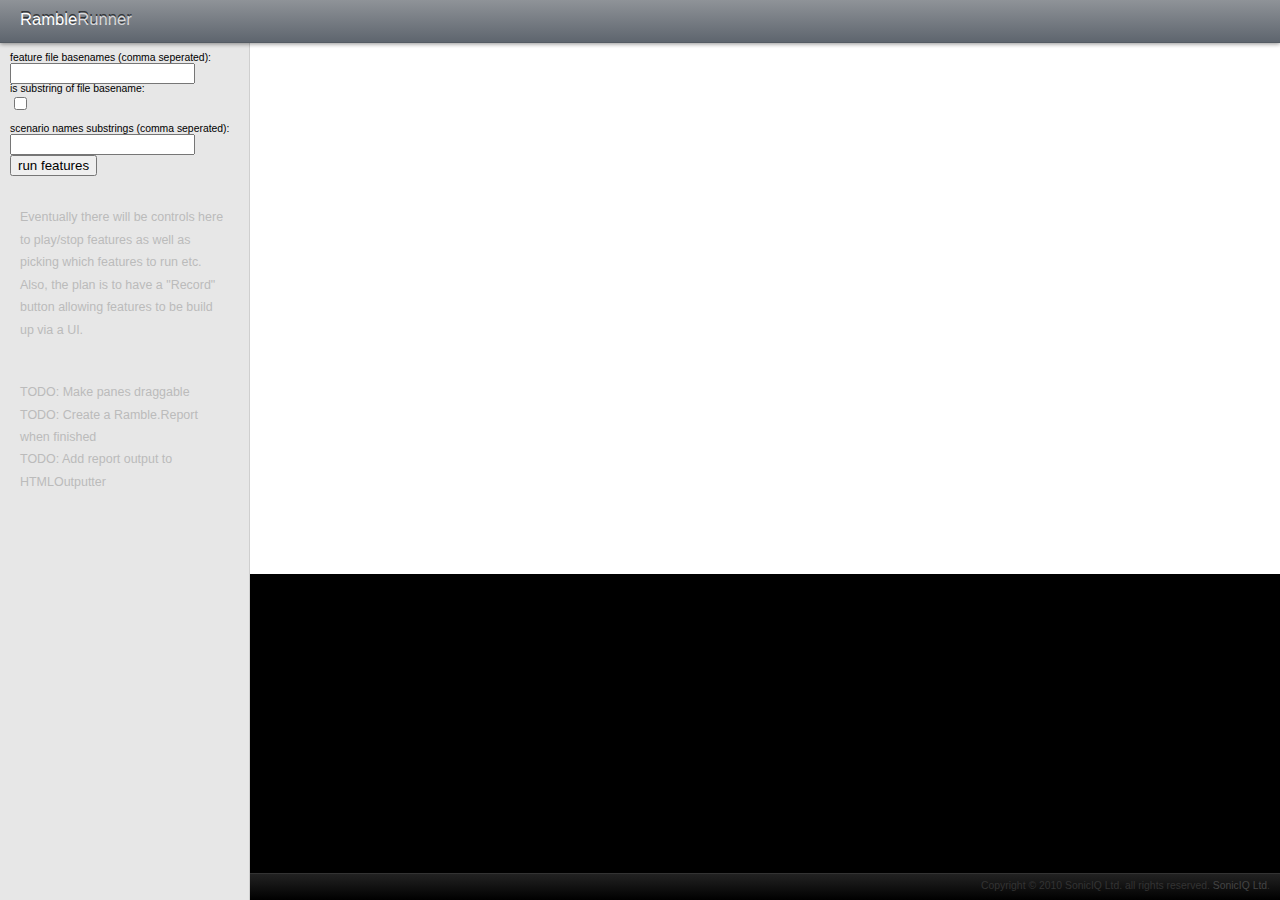
==== features/index.html @ 54bf06d4 "Merge branch 'run_options_form'" ====
<!DOCTYPE html>
<html>
  <head>
    <title>Ramble Runner</title>
    <meta name="author" content="Jamie Hill" />
    <link href="css/screen.css" media="screen, projection" rel="stylesheet" type="text/css" />
    <!--[if lte IE 8]><script type="text/javascript" src="js/html5.js"></script><![endif]-->
    <script src="js/jquery-1.4.2.js" type="text/javascript"></script>
    <script src="js/underscore-min.js" type="text/javascript"></script>
    <script src="js/ramble.js" type="text/javascript"></script>
    <script src="support/paths.js" type="text/javascript"></script>
    <script src="steps/web-steps.js" type="text/javascript"></script>
    
    <script type="text/javascript">

      function getQueryVariable(variable) {
        var query = window.location.search.substring(1);
        var vars = query.split("&");
        for (var i = 0; i < vars.length; i++) {
            var pair = vars[i].split("=");
            if (pair[0] == variable) {
                return unescape(pair[1]).replace(/\+/g, " ");
            }
        }
        return undefined;
      }

      function filterFeaturesBasedOnQueryParams(all_features) {

        var filtered_features = [];

        var features_to_run = getQueryVariable("features") + '';
        features_to_run = features_to_run.split(',');

        var as_substr = getQueryVariable("f_sub") === "on" ? true : false;

        for (var i in all_features) {

            var keep_it = false;

            if ( features_to_run.length === 1 && features_to_run[0] === "" ) {
                keep_it = true;
            }
            else {
                for (var x in features_to_run) {
                    var f = features_to_run[x];
                    if (as_substr) {
                        if (all_features[i].indexOf(f) >= 0) {
                            keep_it = true;
                            break;
                        }
                    }
                    else {
                        if (all_features[i] === f) {
                            keep_it = true;
                            break;
                        }
                    }
                }
            }

            if (keep_it) {
                filtered_features.push(all_features[i]);
            }
        }
        return filtered_features;
      }

      $(document).ready(function() {
        ramble.init({
            speed : "medium"
        });

        $('#controls form input[name="features"]').val(getQueryVariable("features"));
        var f_sub_checked = getQueryVariable("f_sub") === "on" ? true : false;
        $('#controls form input[name="f_sub"]').attr("checked", f_sub_checked);
        $('#controls form input[name="scenario_titles"]').val(getQueryVariable("scenario_titles"));

        var scenario_titles = getQueryVariable("scenario_titles");
        if (scenario_titles) {
            ramble.filter_scenarios(scenario_titles.split(","));
        }

        var all_features = ["first", "second", "event_handler", "retry_on_fail"];

        var features = filterFeaturesBasedOnQueryParams(all_features);
        for (var i in features) {
            ramble.loadFeatureFile(features[i] + '.feature');
        }

        ramble.run();
      });
    </script>
  </head>
  
  <body>
    <header id="summary">
      <h1><span>Ramble</span>Runner</h1>
    </header>

    <section id="controls">

      <form action="">
        feature file basenames (comma seperated):<br />
        <input type="text" name="features" val="" /><br />
        is substring of file basename:<br />
        <input type="checkbox" name="f_sub" /><br /><br />
        scenario names substrings (comma seperated):<br />
        <input type="text" name="scenario_titles" val="" /><br />
        <input type="submit" value="run features" />
      </form>

      <p>Eventually there will be controls here to play/stop features as well as picking which features to run etc. 
        Also, the plan is to have a "Record" button allowing features to be build up via a UI.</p>
      <p>TODO: Make panes draggable<br/>
        TODO: Create a Ramble.Report when finished<br/>
        TODO: Add report output to HTMLOutputter </p>
    </section>

    <section id="workspace">
    </section>
        
    <section id="results">
    </section>
    
    <footer id="copyright">
      <p>Copyright &copy; 2010 SonicIQ Ltd. all rights reserved.
      <a href="http://www.soniciq.com" title="SonicIQ - Website Development">SonicIQ Ltd</a>.</p>
    </footer>
  </body>
</html>
---- features/css/screen.css ----
/*
-------------------------------------------------------
Title:  Screen master styles
Author: Jamie Hill, SonicIQ - [soniciq.com]
Copyright: 2009-2010 SonicIQ Ltd. all rights reserved.
------------------------------------------------------- */

/* = Reset - http://meyerweb.com/eric/thoughts/2007/05/01/reset-reloaded/
-------------------------------------------------------------------------------- */
html, body, div, span, applet, object, iframe, h1, h2, h3, h4, h5, h6, p, blockquote, pre, a, abbr, acronym, address,
big, cite, code, del, dfn, em, font, img, ins, kbd, q, s, samp, small, strike, strong, sub, sup, tt, var, dl, dt, dd,
ol, ul, li, fieldset, form, label, legend, table, caption, tbody, tfoot, thead, tr, th, td {
  margin: 0; padding: 0; border: 0; outline: 0; font-weight: inherit; font-style: inherit; font-size: 100%;
  font-family: inherit; vertical-align: baseline;
}
/* remember to define focus styles! */
:focus { outline: 0; }
body { line-height: 1; color: black; background: white; }
ol, ul { list-style: none; }
/* tables still need 'cellspacing="0"' in the markup */
table { border-collapse: separate; border-spacing: 0; }
caption, th, td { text-align: left; font-weight: normal; }
blockquote:before, blockquote:after, q:before, q:after { content: ""; }
blockquote, q { quotes: "" ""; }

/* = HTML5 setup */
header, section, nav, article, footer, aside, hgroup { display: block; }

/* = Ramble
------------------------------------------------------- */
body                { font-size: 65%; font-family: "Lucida Grande", Arial, sans-serif; min-width: 800px;
                      overflow: hidden; /* this is because Firefox seems to add shadows to width */ }
#summary            { position: absolute; left: 0; top: 0; right: 0; height: 4em; z-index: 4;
                      box-shadow: 0 .2em .4em rgba(0,0,0,.4);
                      -webkit-box-shadow: 0 .2em .4em rgba(0,0,0,.4);
                      -moz-box-shadow: 0 .2em .4em rgba(0,0,0,.4);
                      background: #888;
                      background: -webkit-gradient(linear, left top, left bottom, from(#8f9398), to(#5e656e));
                      background: -moz-linear-gradient(top, #8f9398, #5e656e);
                      border-bottom: 1px solid #545b63; }
#summary h1         { color: #d8d9db; font-size: 1.6em; padding: .7em 0 0 20px;
                      text-shadow: 0 -.1em 0 rgba(0,0,0,.6); }
#summary h1 span    { color: #fff; }
#controls           { position: absolute; left: 4; top: 4em; bottom: 0; width: 249px; margin-top: 1px;
                      background: #e7e7e7; border-right: 1px solid #cfcfcf; z-index: 3; }
#controls p         { padding: 20px; color: #bbb; font-size: 1.2em; overflow: hidden; line-height: 1.8em; }
#controls form      { margin:10px; }
#workspace          { position: absolute; left: 250px; top: 4em; right: 0; bottom: 300px; overflow: hidden;
                      z-index: 1; }
#workspace iframe   { width: 100%; height: 100%; }
#results            { position: absolute; left: 250px; right: 0; bottom: 2.5em; height: 300px; overflow: auto; 
                      background: #000; color: #ddd; font-family: Monaco, Courier; z-index: 2; }
#copyright          { position: absolute; bottom: 0; left: 250px; right: 0; height: 2.5em; z-index: 6;
                      background: #000; border-top: 1px solid #333;
                      background: -webkit-gradient(linear, left top, left bottom, from(#222), to(#000));
                      background: -moz-linear-gradient(top, #222, #000) }
#copyright p        { color: #333; padding: .7em 10px; text-align: right; }
#copyright a        { color: #444; text-decoration: none; }
#copyright a:hover  { color: #777; }
.ramble-feature     { padding: 16px 16px 0; font-size: 1.2em; line-height: 1.4em; }
.ramble-feature h3  { color: #999; }
.ramble-description { padding: 0 16px 16px; color: #666; }
.ramble-scenario    { padding: 0 0 1em 16px; }
.ramble-scenario h4 {  }
.ramble-steps       { padding-left: 20px; }
.ramble-fail        { color: #c00; }
.ramble-fail em     { color: #f99; }
.ramble-pass        { color: #0c0; }
.ramble-missing     { color: #c90; }
.ramble-comment     { color: #666; font-style: italic; }
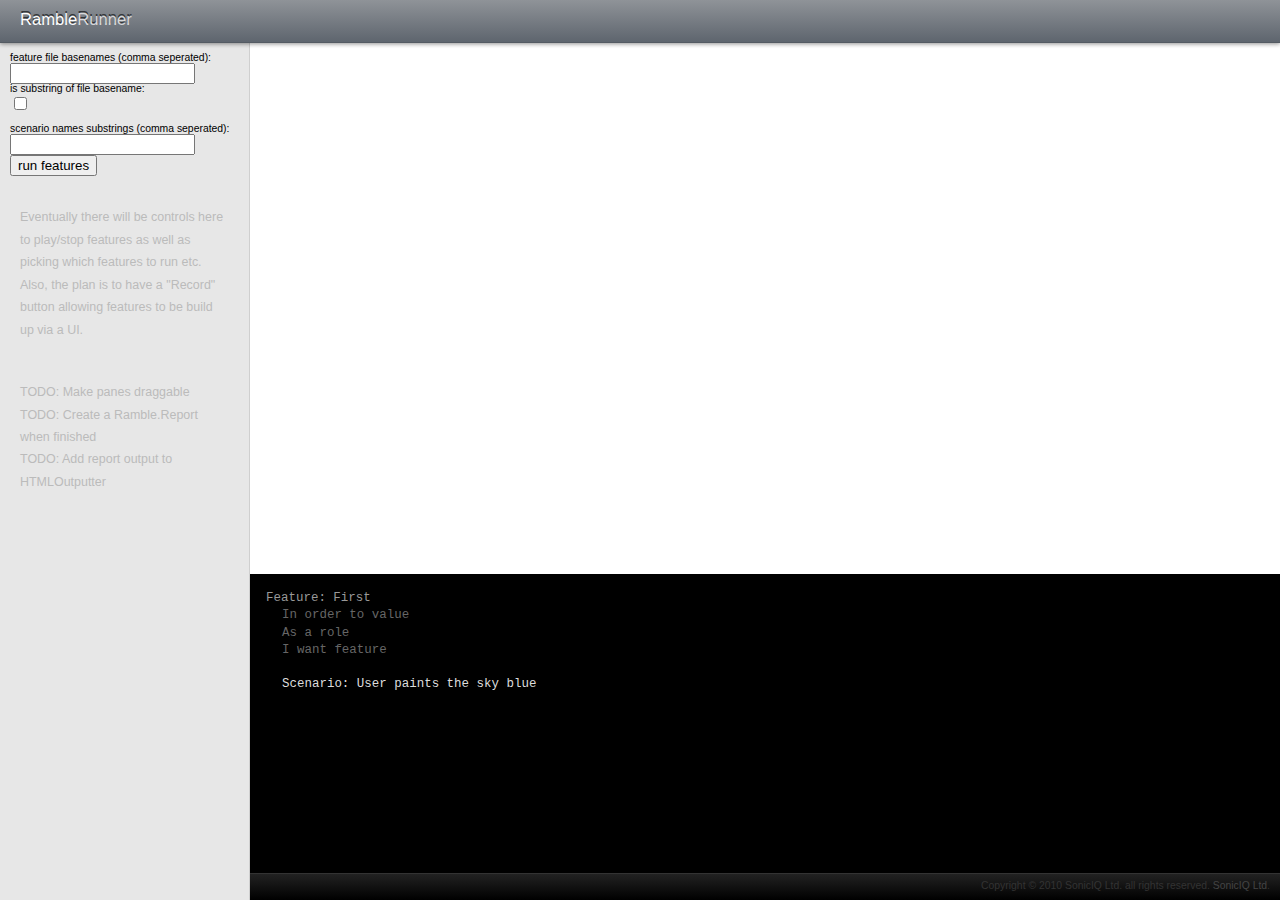
==== commit 13262c8e: "Upgrade to jQuery 1.4.3" ====
--- a/features/index.html
+++ b/features/index.html
@@ -5,7 +5,7 @@
     <meta name="author" content="Jamie Hill" />
     <link href="css/screen.css" media="screen, projection" rel="stylesheet" type="text/css" />
     <!--[if lte IE 8]><script type="text/javascript" src="js/html5.js"></script><![endif]-->
-    <script src="js/jquery-1.4.2.js" type="text/javascript"></script>
+    <script src="js/jquery-1.4.3.min.js" type="text/javascript"></script>
     <script src="js/underscore-min.js" type="text/javascript"></script>
     <script src="js/ramble.js" type="text/javascript"></script>
     <script src="support/paths.js" type="text/javascript"></script>
@@ -19,7 +19,7 @@
         for (var i = 0; i < vars.length; i++) {
             var pair = vars[i].split("=");
             if (pair[0] == variable) {
-                return unescape(pair[1]).replace(/\+/g, " ");
+                return pair[1];
             }
         }
         return undefined;
@@ -29,7 +29,7 @@
 
         var filtered_features = [];
 
-        var features_to_run = getQueryVariable("features") + '';
+        var features_to_run = getQueryVariable("features") ? getQueryVariable("features") : "";
         features_to_run = features_to_run.split(',');
 
         var as_substr = getQueryVariable("f_sub") === "on" ? true : false;
@@ -78,10 +78,10 @@
 
         var scenario_titles = getQueryVariable("scenario_titles");
         if (scenario_titles) {
-            ramble.filter_scenarios(scenario_titles.split(","));
+            ramble.filter_scenarios(scenario_titles);
         }
 
-        var all_features = ["first", "second", "event_handler", "retry_on_fail"];
+        var all_features = ["first", "second", "event_handler", "pause", "retry_on_fail"];
 
         var features = filterFeaturesBasedOnQueryParams(all_features);
         for (var i in features) {
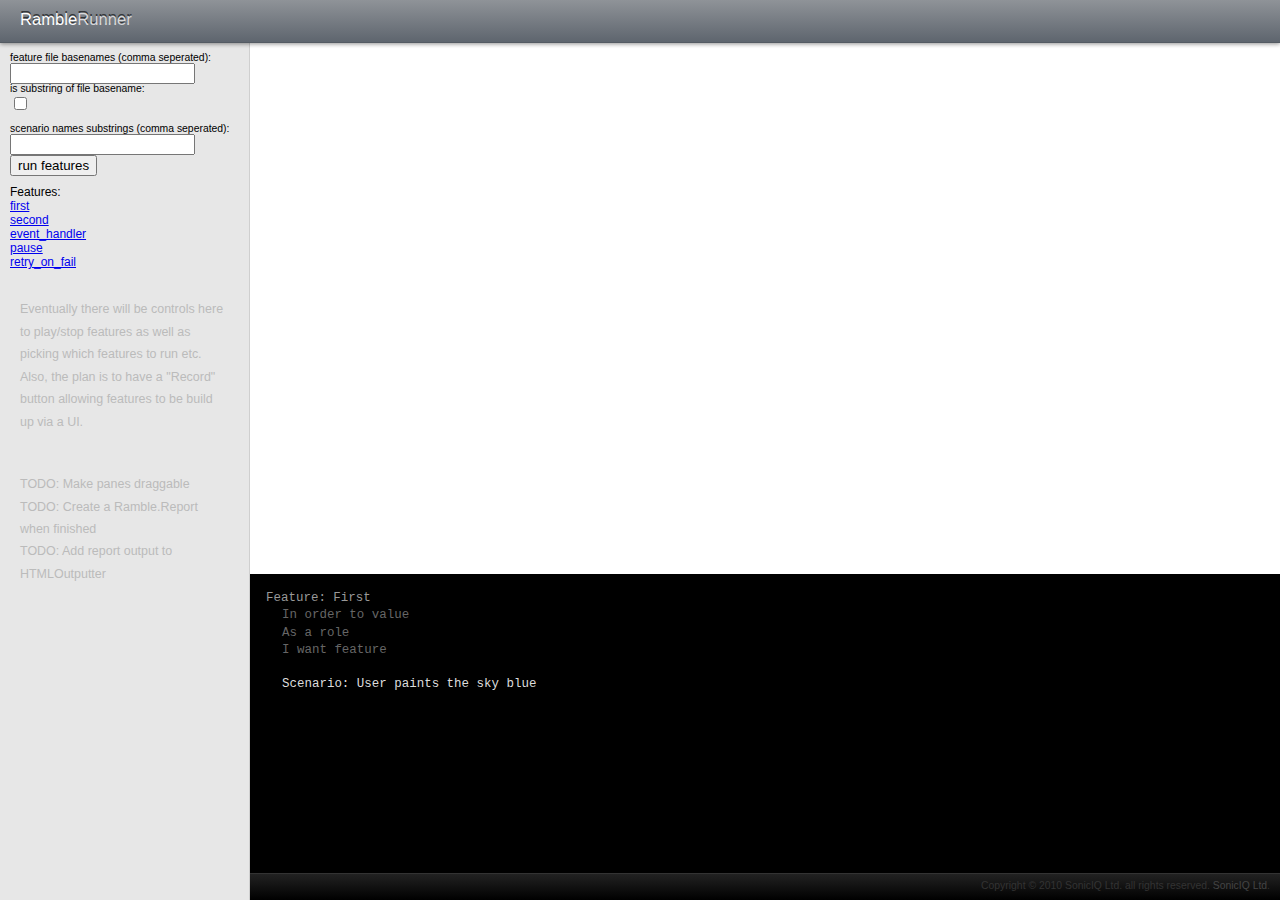
==== commit f187eee4: "Added a clickable listing of the available features" ====
--- a/features/index.html
+++ b/features/index.html
@@ -3,13 +3,13 @@
   <head>
     <title>Ramble Runner</title>
     <meta name="author" content="Jamie Hill" />
-    <link href="css/screen.css" media="screen, projection" rel="stylesheet" type="text/css" />
+    <link href="css/screen.css?" media="screen, projection" rel="stylesheet" type="text/css" />
     <!--[if lte IE 8]><script type="text/javascript" src="js/html5.js"></script><![endif]-->
-    <script src="js/jquery-1.4.3.min.js" type="text/javascript"></script>
-    <script src="js/underscore-min.js" type="text/javascript"></script>
-    <script src="js/ramble.js" type="text/javascript"></script>
-    <script src="support/paths.js" type="text/javascript"></script>
-    <script src="steps/web-steps.js" type="text/javascript"></script>
+    <script src="js/jquery-1.4.3.min.js?" type="text/javascript"></script>
+    <script src="js/underscore-min.js?" type="text/javascript"></script>
+    <script src="js/ramble.js?" type="text/javascript"></script>
+    <script src="support/paths.js?" type="text/javascript"></script>
+    <script src="steps/web-steps.js?" type="text/javascript"></script>
     
     <script type="text/javascript">
 
@@ -25,47 +25,6 @@
         return undefined;
       }
 
-      function filterFeaturesBasedOnQueryParams(all_features) {
-
-        var filtered_features = [];
-
-        var features_to_run = getQueryVariable("features") ? getQueryVariable("features") : "";
-        features_to_run = features_to_run.split(',');
-
-        var as_substr = getQueryVariable("f_sub") === "on" ? true : false;
-
-        for (var i in all_features) {
-
-            var keep_it = false;
-
-            if ( features_to_run.length === 1 && features_to_run[0] === "" ) {
-                keep_it = true;
-            }
-            else {
-                for (var x in features_to_run) {
-                    var f = features_to_run[x];
-                    if (as_substr) {
-                        if (all_features[i].indexOf(f) >= 0) {
-                            keep_it = true;
-                            break;
-                        }
-                    }
-                    else {
-                        if (all_features[i] === f) {
-                            keep_it = true;
-                            break;
-                        }
-                    }
-                }
-            }
-
-            if (keep_it) {
-                filtered_features.push(all_features[i]);
-            }
-        }
-        return filtered_features;
-      }
-
       $(document).ready(function() {
         ramble.init({
             speed : "medium"
@@ -76,16 +35,24 @@
         $('#controls form input[name="f_sub"]').attr("checked", f_sub_checked);
         $('#controls form input[name="scenario_titles"]').val(getQueryVariable("scenario_titles"));
 
+
+        var features_to_run = getQueryVariable("features");
+        var is_substr = f_sub_checked;
+        if (features_to_run) {
+            ramble.filter_features(features_to_run, is_substr);
+        }
+
         var scenario_titles = getQueryVariable("scenario_titles");
         if (scenario_titles) {
             ramble.filter_scenarios(scenario_titles);
         }
 
-        var all_features = ["first", "second", "event_handler", "pause", "retry_on_fail"];
+        var features = ["first", "second", "event_handler", "pause", "retry_on_fail"];
 
-        var features = filterFeaturesBasedOnQueryParams(all_features);
+        //var features = filterFeaturesBasedOnQueryParams(all_features);
         for (var i in features) {
             ramble.loadFeatureFile(features[i] + '.feature');
+            $('#feature_links').append($('<a/>', { href:"?features=" + features[i] + '.feature' , text: features[i] }));
         }
 
         ramble.run();
@@ -110,6 +77,10 @@
         <input type="submit" value="run features" />
       </form>
 
+      <div id="feature_links">
+          <div>Features:</div>
+      </div>
+
       <p>Eventually there will be controls here to play/stop features as well as picking which features to run etc. 
         Also, the plan is to have a "Record" button allowing features to be build up via a UI.</p>
       <p>TODO: Make panes draggable<br/>
--- a/features/css/screen.css
+++ b/features/css/screen.css
@@ -45,6 +45,8 @@
                       background: #e7e7e7; border-right: 1px solid #cfcfcf; z-index: 3; }
 #controls p         { padding: 20px; color: #bbb; font-size: 1.2em; overflow: hidden; line-height: 1.8em; }
 #controls form      { margin:10px; }
+#feature_links      { margin:10px; font-size:12px; }
+#feature_links a    { display:block; margin-top:2px;}
 #workspace          { position: absolute; left: 250px; top: 4em; right: 0; bottom: 300px; overflow: hidden;
                       z-index: 1; }
 #workspace iframe   { width: 100%; height: 100%; }
